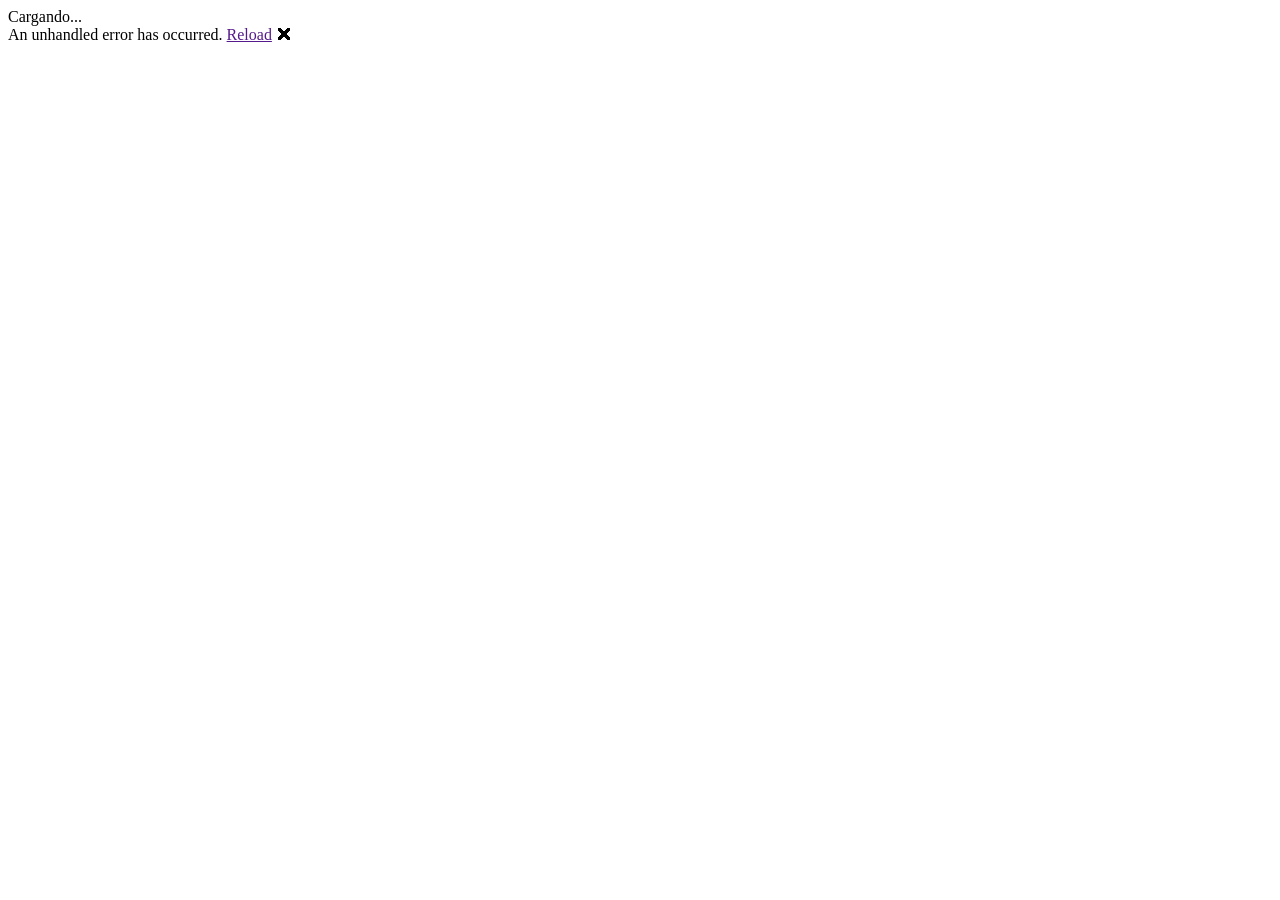
==== index.html @ eb3e8f6d "Deploying to gh-pages from @ AlbertoV01/portafolioweb@d7791dd9c2d43e5321199be7da13e2058613b2b0 🚀" ====
<!DOCTYPE html>
  <html lang="en">
  <head>
      <meta charset="utf-8" />
      <meta name="viewport" content="width=device-width, initial-scale=1.0" />
      <title>Portafolio</title>
      <base href="/portafolioweb/" />
      <link rel="stylesheet" href="css/bootstrap/bootstrap.min.css" />
      <link rel="stylesheet" href="css/app.css" />
      <link rel="icon" type="image/png" href="favicon.png" />
  </head>
  <body>
      <div id="app">Cargando...</div>
      <div id="blazor-error-ui">
          An unhandled error has occurred.
          <a href="" class="reload">Reload</a>
          <a class="dismiss">🗙</a>
      </div>
      <script src="_framework/blazor.webassembly.js"></script>
  </body>
  </html>
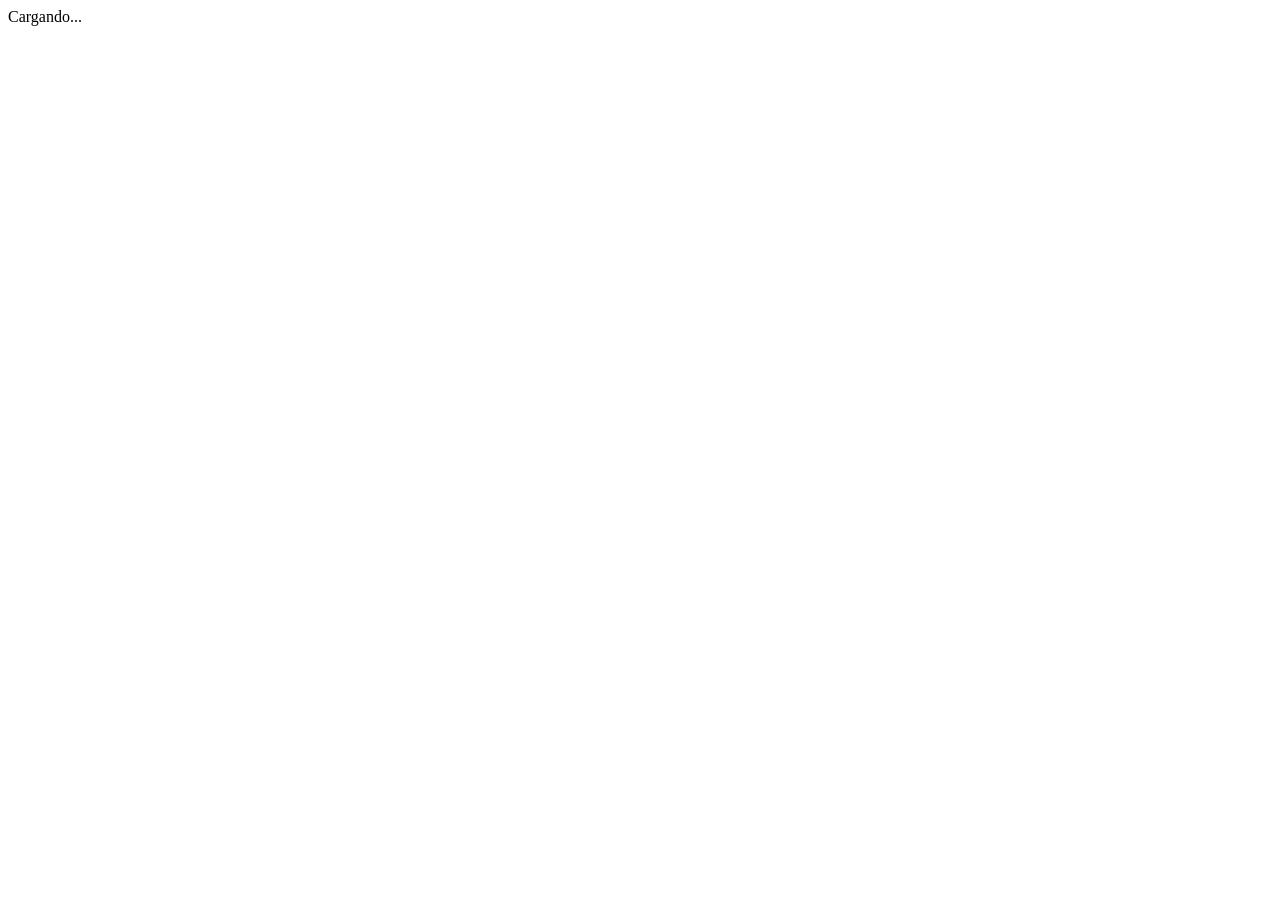
==== commit 78574661: "Deploying to gh-pages from @ AlbertoV01/portafolioweb@0f421d5ab884e4bdfd8b8fa503304a0650277fd0 🚀" ====
--- a/index.html
+++ b/index.html
@@ -1,21 +1,16 @@
 <!DOCTYPE html>
-  <html lang="en">
-  <head>
-      <meta charset="utf-8" />
-      <meta name="viewport" content="width=device-width, initial-scale=1.0" />
-      <title>Portafolio</title>
-      <base href="/portafolioweb/" />
-      <link rel="stylesheet" href="css/bootstrap/bootstrap.min.css" />
-      <link rel="stylesheet" href="css/app.css" />
-      <link rel="icon" type="image/png" href="favicon.png" />
-  </head>
-  <body>
-      <div id="app">Cargando...</div>
-      <div id="blazor-error-ui">
-          An unhandled error has occurred.
-          <a href="" class="reload">Reload</a>
-          <a class="dismiss">🗙</a>
-      </div>
-      <script src="_framework/blazor.webassembly.js"></script>
-  </body>
-  </html>
+<html lang="en">
+<head>
+    <meta charset="utf-8" />
+    <meta name="viewport" content="width=device-width, initial-scale=1.0" />
+    <title>Portafolio</title>
+    <base href="/portafolioweb/" />
+    <link rel="stylesheet" href="css/bootstrap/bootstrap.min.css" />
+    <link rel="stylesheet" href="css/app.css" />
+    <link rel="icon" type="image/png" href="favicon.png" />
+</head>
+<body>
+    <div id="app">Cargando...</div>
+    <script src="_framework/blazor.webassembly.js"></script>
+</body>
+</html>
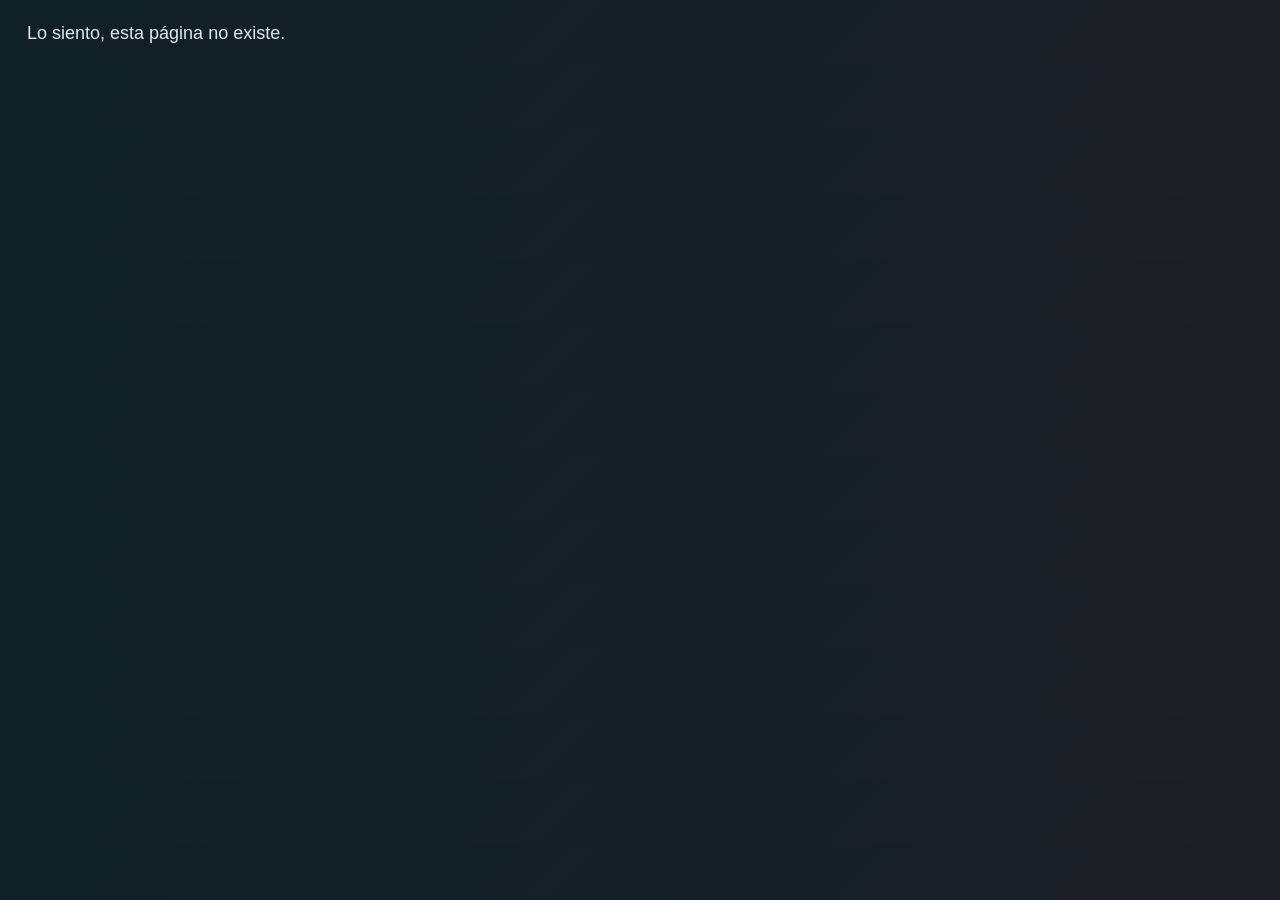
==== commit e1818e03: "Deploying to gh-pages from @ AlbertoV01/portafolioweb@f7263324a5937ddca1364cc906b75d371e761621 🚀" ====
--- a/index.html
+++ b/index.html
@@ -3,14 +3,42 @@
 <head>
     <meta charset="utf-8" />
     <meta name="viewport" content="width=device-width, initial-scale=1.0" />
-    <title>Portafolio</title>
-    <base href="/portafolioweb/" />
-    <link rel="stylesheet" href="css/bootstrap/bootstrap.min.css" />
-    <link rel="stylesheet" href="css/app.css" />
-    <link rel="icon" type="image/png" href="favicon.png" />
-</head>
+    <title>Mi Portafolio</title>
+    <base href="./" />
+    <link href="https://cdn.jsdelivr.net/npm/bootstrap@5.3.2/dist/css/bootstrap.min.css" rel="stylesheet">
+    <link rel="stylesheet" href="app.css" />
+    <link rel="stylesheet" href="PortfolioW.styles.css" />
+    <link rel="icon" type="image/png" href="portafolio.png" />
+    </head>
 <body>
-    <div id="app">Cargando...</div>
+    <div id="app">
+        <div class="text-center mt-5">Cargando portafolio...</div>
+    </div>
+
+    
+    <script>
+        function initScrollAnimations() {
+            const observer = new IntersectionObserver((entries) => {
+                entries.forEach(entry => {
+                    if (entry.isIntersecting) {
+                        entry.target.classList.add('active');
+                    }
+                });
+            }, { threshold: 0.1 });
+
+            const checkElements = () => {
+                const elements = document.querySelectorAll('.reveal');
+                if (elements.length > 0) {
+                    elements.forEach(el => observer.observe(el));
+                } else {
+                    setTimeout(checkElements, 500);
+                }
+            };
+            checkElements();
+        }
+        setTimeout(initScrollAnimations, 1000);
+    </script>
     <script src="_framework/blazor.webassembly.js"></script>
+    <script src="https://cdn.jsdelivr.net/npm/bootstrap@5.3.2/dist/js/bootstrap.bundle.min.js"></script>
 </body>
-</html>
+</html>
--- a/app.css
+++ b/app.css
@@ -0,0 +1,250 @@
+html, body {
+    font-family: 'Helvetica Neue', Helvetica, Arial, sans-serif;
+    scroll-snap-type: mandatory;
+    scroll-behavior: smooth;
+    font-size: large;
+    
+}
+body{
+      background: linear-gradient(135deg, #0f2027, #1c1f26);
+       color: #e0e6ed;
+  font-family: 'Poppins', sans-serif;
+  }
+html{
+    scroll-behavior: smooth;
+}
+
+a, .btn-link {
+    color: #006bb7;
+}
+
+.btn-primary {
+    color: #fff;
+    background-color: #1b6ec2;
+    border-color: #1861ac;
+}
+
+.btn:focus, .btn:active:focus, .btn-link.nav-link:focus, .form-control:focus, .form-check-input:focus {
+  box-shadow: 0 0 0 0.1rem white, 0 0 0 0.25rem #258cfb;
+}
+
+.content {
+    padding-top: 1.1rem;
+}
+
+h1:focus {
+    outline: none;
+}
+
+.valid.modified:not([type=checkbox]) {
+    outline: 1px solid #26b050;
+}
+
+.invalid {
+    outline: 1px solid #e50000;
+}
+
+.validation-message {
+    color: #e50000;
+}
+
+.blazor-error-boundary {
+    background: url([data-uri]) no-repeat 1rem/1.8rem, #b32121;
+    padding: 1rem 1rem 1rem 3.7rem;
+    color: white;
+}
+
+    .blazor-error-boundary::after {
+        content: "An error has occurred."
+    }
+
+.darker-border-checkbox.form-check-input {
+    border-color: #929292;
+}
+
+.form-floating > .form-control-plaintext::placeholder, .form-floating > .form-control::placeholder {
+    color: var(--bs-secondary-color);
+    text-align: end;
+}
+
+.form-floating > .form-control-plaintext:focus::placeholder, .form-floating > .form-control:focus::placeholder {
+    text-align: start;
+}
+
+
+.project-card {
+    transition: transform 0.3s ease, box-shadow 0.3s ease;
+    border: none;
+    border-radius: 12px;
+    overflow: hidden;
+    cursor: pointer;
+    height: 200px;
+    position: relative;
+}
+
+/* Efecto de elevación al pasar el mouse (Hover) */
+.project-card:hover {
+    transform: translateY(-10px); 
+    box-shadow: 0 15px 30px rgba(0, 0, 0, 0.15); 
+}
+
+/* Estilo para las etiquetas */
+.tech-badge {
+  background: linear-gradient(180deg, #2b2f36, #34495e);    
+    color: white;
+    font-size: 0.8rem;
+    padding: 5px 12px;
+    border-radius: 20px;
+    font-weight: 500;
+}
+
+/* Animación suave para las imágenes */
+.project-card img {
+    transition: transform 0.5s ease;
+    width: 100%;
+    height: 100%;
+    object-fit: cover; 
+    object-position: center;
+}
+
+.project-card:hover img {
+    transform: scale(1.05); /* Zoom ligero a la imagen */
+}
+
+section{
+    scroll-margin-top: 70px;
+    min-height: 100vh;  
+    width: 100%;
+    position: relative;
+    padding-top:80px;
+    padding-bottom: 100px;
+    display: flex;
+    flex-direction: column;
+    align-items: center;
+    justify-content: center;
+    background-position: center;
+    background-repeat: no-repeat;
+}
+
+@keyframes fadeInUp {
+    from {
+        opacity: 0;
+        transform: translateY(30px);
+    }
+    to {
+        opacity: 1;
+        transform: translateY(0);
+    }
+}
+
+.reveal {
+    opacity: 0;
+    transform: translateY(30px);
+    transition: all 0.8s ease-out;
+}
+
+.reveal.active {
+    opacity: 1 !important;
+    transform: translateY(0) !important;
+}
+.principal-badge{
+      background: linear-gradient(180deg, #2b2f36, #34495e);    
+
+    color: White;
+    font-size: 2rem;
+    padding: 5px 12px;
+    border-radius: 20px;
+    font-weight: 400;
+}
+
+.contenedor{
+    color: white;
+}
+.foto{
+    background: linear-gradient(90deg, #1a252f, #2c3e50);   
+}
+.navbar{
+  background: linear-gradient(90deg, #2c3e50, #2c3e50);   
+    color: #f5f7fa;
+}
+
+.modern-box {
+  background: linear-gradient(180deg, #2b2f36, #34495e);    
+    color: #e0e6ed;
+  padding: 40px;
+    border-radius: 15px;
+    text-align: center;
+    box-shadow: 0 10px 25px rgba(0,0,0,0.2);
+    font-family: 'Poppins', sans-serif;
+    transition: transform 0.3s ease;
+  }
+
+  .modern-box:hover {
+    transform: translateY(-10px);
+  }
+
+  .title {
+    font-size: 2.5rem;
+    font-weight: 700;
+    letter-spacing: 2px;
+    margin-bottom: 10px;
+  }
+
+  .subtitle {
+    font-size: 1.2rem;
+    font-weight: 300;
+    opacity: 0.9;
+      color: #e0e6ed;
+ }
+
+ /* --- Sección Certificados --- */
+#carouselCertificados {
+    max-width: 800px; /* Limita el ancho para que no se vea gigante en PC */
+    margin: 0 auto;
+    background-color: var(--bg-card);
+    border: 1px solid rgba(255, 255, 255, 0.1);
+    border-radius: 20px;
+}
+
+.certificate-wrapper {
+    position: relative;
+    height: 450px; /* Altura fija para que el carrusel no "baile" si las fotos miden diferente */
+    display: flex;
+    align-items: center;
+    justify-content: center;
+    background-color: #0b1329; /* Un fondo un poco más oscuro que la tarjeta */
+}
+
+.certificate-img {
+    max-height: 100%;
+    max-width: 100%;
+    object-fit: contain; /* Esto hace que la imagen no se recorte y se vea completa */
+    padding: 20px;
+}
+
+.certificate-caption {
+    background: rgba(15, 23, 42, 0.85); 
+    backdrop-filter: blur(10px);
+    border-radius: 12px;
+    border: 1px solid rgba(255, 255, 255, 0.05);
+    padding: 15px 25px;
+    bottom: 20px;
+}
+
+/* Modificar las flechas de Bootstrap para que se vean elegantes */
+.carousel-control-prev-icon,
+.carousel-control-next-icon {
+    background-color: var(--accent);
+    border-radius: 50%;
+    background-size: 50%;
+    padding: 20px;
+}
+
+/* Oculta la barra de error de Blazor por completo */
+#blazor-error-ui {
+    display: none !important;
+}
+ 
+.certificadosbg{
+    background: linear-gradient(135deg, #0f2027, #1c1f26);
+}
--- a/PortfolioW.styles.css
+++ b/PortfolioW.styles.css
@@ -0,0 +1,99 @@
+/* /Components/Layout/MainLayout.razor.rz.scp.css */
+.page[b-pkzlmq8cil] {
+    position: relative;
+    display: flex;
+    flex-direction: column;
+}
+
+main[b-pkzlmq8cil] {
+    flex: 1;
+}
+
+.sidebar[b-pkzlmq8cil] {
+    background-image: linear-gradient(180deg, rgb(5, 39, 103) 0%, #3a0647 70%);
+}
+
+.top-row[b-pkzlmq8cil] {
+    background-color: #f7f7f7;
+    border-bottom: 1px solid #d6d5d5;
+    justify-content: flex-end;
+    height: 3.5rem;
+    display: flex;
+    align-items: center;
+}
+
+    .top-row[b-pkzlmq8cil]  a, .top-row[b-pkzlmq8cil]  .btn-link {
+        white-space: nowrap;
+        margin-left: 1.5rem;
+        text-decoration: none;
+    }
+
+    .top-row[b-pkzlmq8cil]  a:hover, .top-row[b-pkzlmq8cil]  .btn-link:hover {
+        text-decoration: underline;
+    }
+
+    .top-row[b-pkzlmq8cil]  a:first-child {
+        overflow: hidden;
+        text-overflow: ellipsis;
+    }
+
+@media (max-width: 640.98px) {
+    .top-row[b-pkzlmq8cil] {
+        justify-content: space-between;
+    }
+
+    .top-row[b-pkzlmq8cil]  a, .top-row[b-pkzlmq8cil]  .btn-link {
+        margin-left: 0;
+    }
+}
+
+@media (min-width: 641px) {
+    .page[b-pkzlmq8cil] {
+        flex-direction: row;
+    }
+
+    .sidebar[b-pkzlmq8cil] {
+        width: 250px;
+        height: 100vh;
+        position: sticky;
+        top: 0;
+    }
+
+    .top-row[b-pkzlmq8cil] {
+        position: sticky;
+        top: 0;
+        z-index: 1;
+    }
+
+    .top-row.auth[b-pkzlmq8cil]  a:first-child {
+        flex: 1;
+        text-align: right;
+        width: 0;
+    }
+
+    .top-row[b-pkzlmq8cil], article[b-pkzlmq8cil] {
+        padding-left: 2rem !important;
+        padding-right: 1.5rem !important;
+    }
+}
+
+#blazor-error-ui[b-pkzlmq8cil] {
+    color-scheme: light only;
+    background: lightyellow;
+    bottom: 0;
+    box-shadow: 0 -1px 2px rgba(0, 0, 0, 0.2);
+    box-sizing: border-box;
+    display: none;
+    left: 0;
+    padding: 0.6rem 1.25rem 0.7rem 1.25rem;
+    position: fixed;
+    width: 100%;
+    z-index: 1000;
+}
+
+    #blazor-error-ui .dismiss[b-pkzlmq8cil] {
+        cursor: pointer;
+        position: absolute;
+        right: 0.75rem;
+        top: 0.5rem;
+    }
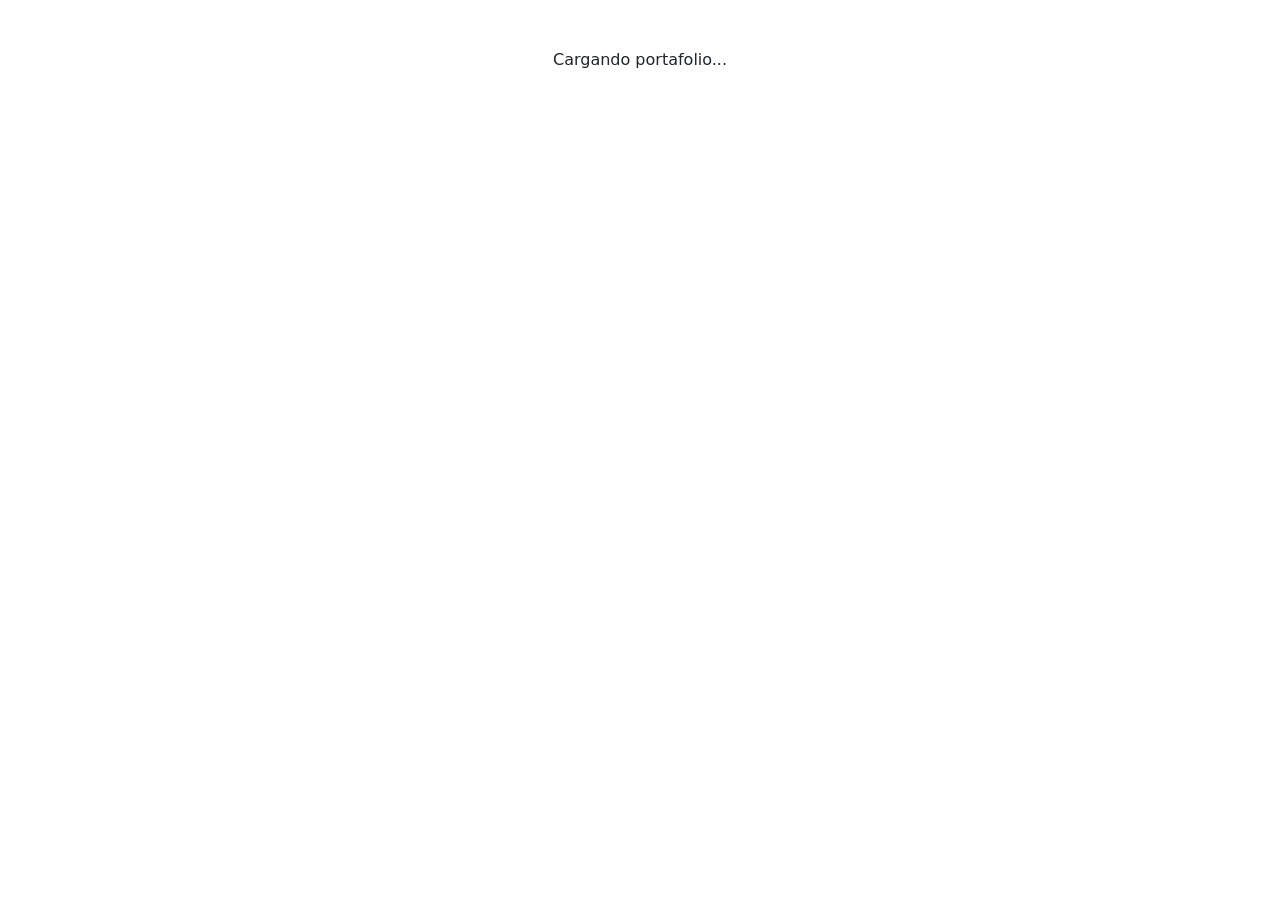
==== commit 83b4eb2c: "Deploying to gh-pages from @ AlbertoV01/portafolioweb@e636425b431ae4e1627b0008383fb7309a9bd77c 🚀" ====
--- a/index.html
+++ b/index.html
@@ -4,7 +4,7 @@
     <meta charset="utf-8" />
     <meta name="viewport" content="width=device-width, initial-scale=1.0" />
     <title>Mi Portafolio</title>
-    <base href="./" />
+    <base href="/portafolioweb/" />
     <link href="https://cdn.jsdelivr.net/npm/bootstrap@5.3.2/dist/css/bootstrap.min.css" rel="stylesheet">
     <link rel="stylesheet" href="app.css" />
     <link rel="stylesheet" href="PortfolioW.styles.css" />
